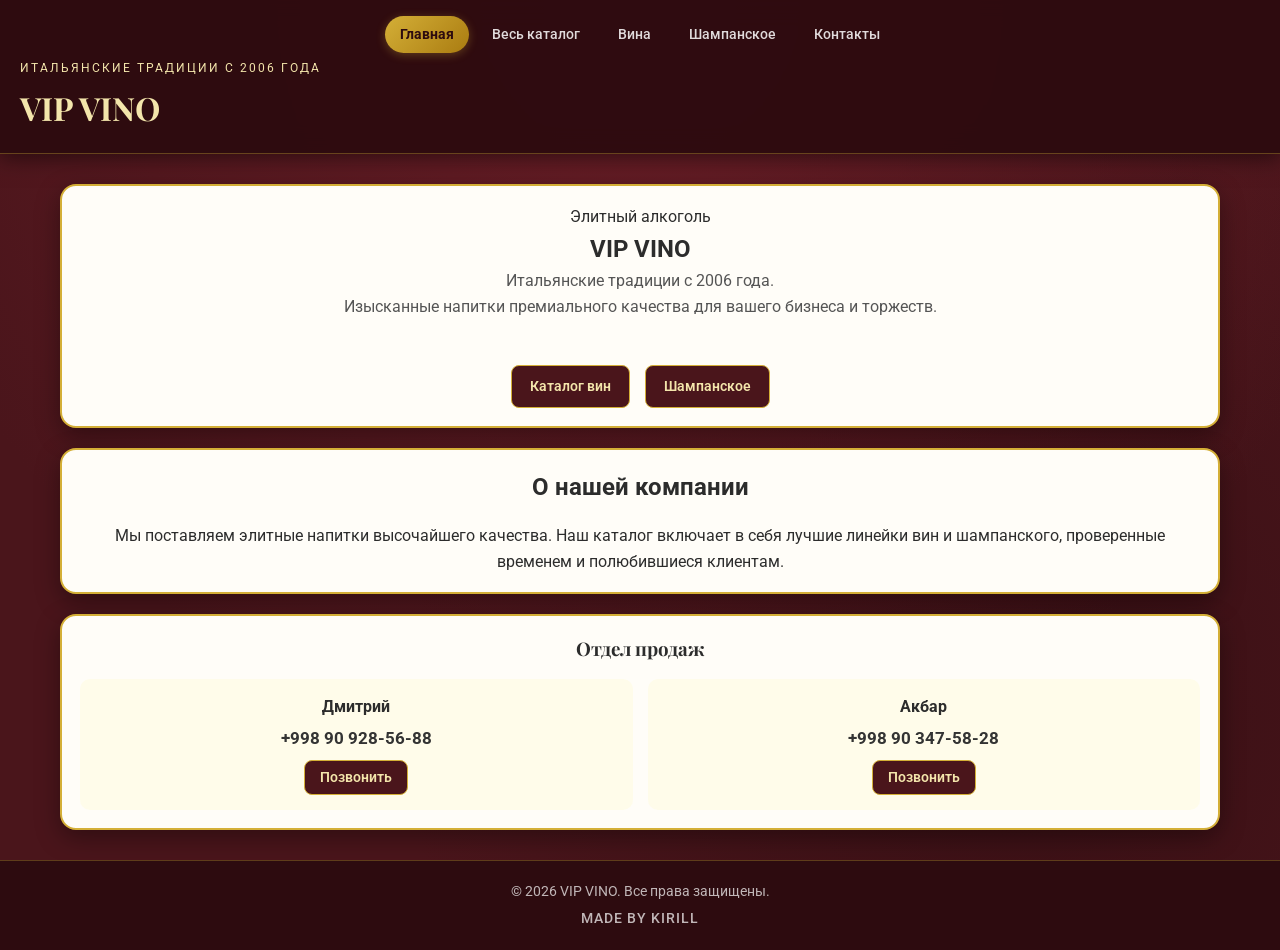
==== index.html @ 7aab878e "Update index.html" ====
<!DOCTYPE html>
<html lang="ru">
<head>
    <meta charset="UTF-8">
    <meta name="viewport" content="width=device-width, initial-scale=1.0">
    <title>VIP VINO — Главная</title>
    <link href="https://fonts.googleapis.com/css2?family=Playfair+Display:wght@400;600;700&family=Roboto:wght@300;400;500&display=swap" rel="stylesheet">
    <link rel="stylesheet" href="style.css">
    <link rel="manifest" href="manifest.json">
</head>
<body>

    <header class="glass-header">
        <nav class="nav-menu">
            <a href="index.html" class="active">Главная</a>
            <a href="catalog.html">Весь каталог</a>
            <a href="wine.html">Вина</a>
            <a href="sparkling.html">Шампанское</a>
            <a href="contacts.html">Контакты</a>
        </nav>
        <div class="brand-subtitle">Итальянские традиции с 2006 года</div>
        <h1>VIP VINO</h1>
    </header>

    <main class="container">
        <!-- Главный баннер -->
        <div class="glass-card hero-card" style="text-align: center;">
            <div class="badge">Элитный алкоголь</div>
            <h2 class="hero-title">VIP VINO</h2>
            <p class="hero-desc">
                Итальянские традиции с 2006 года.<br>
                Изысканные напитки премиального качества для вашего бизнеса и торжеств.
            </p>
            <div style="display: flex; gap: 15px; justify-content: center; margin-top: 20px;">
                <a href="wine.html" class="btn-primary" style="text-decoration: none;">Каталог вин</a>
                <a href="sparkling.html" class="btn-primary" style="text-decoration: none;">Шампанское</a>
            </div>
        </div>

        <!-- О компании -->
        <div class="glass-card info-box" style="text-align: center; margin-top: 20px;">
            <h2 class="section-title">О нашей компании</h2>
            <div style="width: 50px; height: 2px; background: var(--gold-color); margin: 0 auto 15px auto;"></div>
            <p>
                Мы поставляем элитные напитки высочайшего качества. Наш каталог включает в себя лучшие линейки вин и шампанского, проверенные временем и полюбившиеся клиентам.
            </p>
        </div>

        <!-- Блок Контактов -->
        <div class="glass-card info-box" style="margin-top: 20px; text-align: center;">
            <h3 style="color: var(--wine-color); font-family: 'Playfair Display', serif; margin-bottom: 15px;">Отдел продаж</h3>
            
            <div style="display: flex; justify-content: space-around; flex-wrap: wrap; gap: 15px;">
                <div style="background: rgba(255,253,228,0.7); padding: 15px; border-radius: 10px; border: 1px solid var(--gold-color); flex: 1; min-width: 200px;">
                    <p style="font-weight: bold; color: var(--wine-color); margin-bottom: 5px;">Дмитрий</p>
                    <a href="tel:+998909285688" style="font-size: 1.05rem; font-weight: bold; color: #333; text-decoration: none; display: block; margin-bottom: 8px;">+998 90 928-56-88</a>
                    <a href="tel:+998909285688" class="btn-primary" style="display: inline-block; text-decoration: none; font-size: 0.85rem; padding: 6px 15px;">Позвонить</a>
                </div>

                <div style="background: rgba(255,253,228,0.7); padding: 15px; border-radius: 10px; border: 1px solid var(--gold-color); flex: 1; min-width: 200px;">
                    <p style="font-weight: bold; color: var(--wine-color); margin-bottom: 5px;">Акбар</p>
                    <a href="tel:+998903475828" style="font-size: 1.05rem; font-weight: bold; color: #333; text-decoration: none; display: block; margin-bottom: 8px;">+998 90 347-58-28</a>
                    <a href="tel:+998903475828" class="btn-primary" style="display: inline-block; text-decoration: none; font-size: 0.85rem; padding: 6px 15px;">Позвонить</a>
                </div>
            </div>
        </div>
    </main>

    <!-- Модальное окно корзины -->
    <div id="cartModal" class="modal-overlay hidden-content">
        <div class="glass-card modal-content" style="max-width: 600px;">
            <h3>Ваша корзина заказов</h3>
            
            <div style="margin-bottom: 15px;">
                <label for="storeNameInput" style="display: block; font-size: 0.9rem; margin-bottom: 5px; color: var(--wine-color); font-weight: 500;">Название магазина / торговой точки:</label>
                <input type="text" id="storeNameInput" placeholder="Введите название магазина..." style="width: 100%; padding: 10px; border-radius: 8px; border: 1px solid var(--gold-color); background: rgba(255,253,228,0.7); font-family: 'Roboto', sans-serif;">
            </div>

            <div id="cartItemsList" class="cart-items-container">
                <p>Корзина пуста</p>
            </div>
            
            <div class="cart-total">Итого: <span id="cartTotalPrice">0</span> сум</div>
            
            <div class="modal-buttons" style="margin-bottom: 20px;">
                <button id="closeCartBtn" class="btn-secondary">Закрыть</button>
                <button id="checkoutBtn" class="btn-primary">Оформить заказ</button>
            </div>

            <div style="border-top: 1px solid rgba(114,47,55,0.2); padding-top: 15px;">
                <h4 style="color: var(--wine-color); margin-bottom: 10px; font-size: 1.1rem;">История заказов</h4>
                <div id="orderHistoryList" style="max-height: 150px; overflow-y: auto; font-size: 0.85rem; color: #444;">
                    <p style="color: #666;">История заказов пуста</p>
                </div>
            </div>
        </div>
    </div>

    <footer>
        <p>&copy; 2026 VIP VINO. Все права защищены.</p>
        <p style="margin-top: 5px; color: var(--gold-color); font-weight: 500; letter-spacing: 1px;">MADE BY KIRILL</p>
    </footer>

    <script src="script.js"></script>
</body>
</html>
---- style.css ----
/* ==========================================
   1. ЦВЕТОВАЯ ПАЛИТРА И ПЕРЕМЕННЫЕ
   ========================================== */
:root {
    --wine-main: #4a151b;        /* Основной глубокий винный фон */
    --wine-dark: #2d0b0f;        /* Тёмно-бордовый для шапки и подвала */
    --gold-primary: #d4af37;     /* Благородное золото */
    --gold-light: #f3e5ab;      /* Светлое золото для текста и акцентов */
    --gold-gradient: linear-gradient(135deg, #d4af37 0%, #aa7c11 100%);
    --card-bg-inner: #fffdf8;    /* Фоновая подложка карточек */
    --text-light: #fefefe;
    --text-dark: #2c2c2c;
    --radius-main: 16px;
    --border-gold: 1px solid rgba(212, 175, 55, 0.4);
}

/* ==========================================
   2. БАЗОВЫЕ СТИЛИ И СБРОС
   ========================================== */
html, body {
    width: 100%;
    overflow-x: hidden;
}

* {
    box-sizing: border-box;
    margin: 0;
    padding: 0;
}

body {
    font-family: 'Roboto', sans-serif;
    background-color: var(--wine-main);
    background-image: 
        radial-gradient(circle at 50% 0%, #6b1e27 0%, transparent 70%),
        radial-gradient(circle at 80% 80%, #3a1015 0%, transparent 50%);
    background-attachment: fixed;
    color: var(--text-light);
    line-height: 1.6;
    display: flex;
    flex-direction: column;
    min-height: 100vh;
}

.hidden-content {
    display: none !important;
}

/* ==========================================
   3. ШАПКА САЙТА (HEADER)
   ========================================== */
header, .glass-header {
    width: 100%;
    background: rgba(45, 11, 15, 0.95);
    backdrop-filter: blur(12px);
    -webkit-backdrop-filter: blur(12px);
    color: var(--gold-primary);
    padding: 16px 20px;
    position: sticky;
    top: 0;
    z-index: 1000;
    border-bottom: 1px solid rgba(212, 175, 55, 0.35);
    box-shadow: 0 4px 20px rgba(0,0,0,0.5);
}

.header-content {
    max-width: 1200px;
    margin: 0 auto;
    display: flex;
    justify-content: space-between;
    align-items: center;
    width: 100%;
}

.brand-subtitle {
    font-size: 0.75rem;
    color: var(--gold-light);
    letter-spacing: 2px;
    text-transform: uppercase;
    margin-top: 6px;
}

header h1 {
    font-family: 'Playfair Display', serif;
    font-size: 2rem;
    color: var(--gold-light);
    margin: 4px 0;
    font-weight: 700;
}

/* Навигация */
nav.nav-menu {
    display: flex;
    align-items: center;
    justify-content: center;
    gap: 8px;
    flex-wrap: wrap;
}

nav.nav-menu a, .nav-link {
    color: rgba(255, 255, 255, 0.85);
    text-decoration: none;
    font-size: 0.9rem;
    font-weight: 500;
    padding: 7px 15px;
    border-radius: 25px;
    transition: all 0.3s ease;
}

nav.nav-menu a:hover {
    color: var(--gold-light);
    background: rgba(212, 175, 55, 0.15);
}

nav.nav-menu a.active, .nav-link.active {
    color: var(--wine-dark);
    background: var(--gold-gradient);
    font-weight: 700;
    box-shadow: 0 2px 10px rgba(212, 175, 55, 0.3);
}

/* ==========================================
   4. ОСНОВНОЙ КОНТЕЙНЕР
   ========================================== */
main, .main-container, .container {
    flex: 1;
    max-width: 1200px;
    margin: 0 auto;
    padding: 30px 20px;
    width: 100%;
}

.page-title-section {
    text-align: center;
    margin-bottom: 25px;
}

.page-title-section h1 {
    font-family: 'Playfair Display', serif;
    color: var(--gold-light);
    font-size: 2.2rem;
    margin: 4px 0;
}

/* ==========================================
   5. ГЛАВНАЯ СТРАНИЦА (INDEX.HTML)
   ========================================== */
.hero-section {
    background: var(--card-bg-inner);
    color: var(--wine-dark);
    border-radius: 20px;
    padding: 40px 25px;
    border: 2px solid var(--gold-primary);
    box-shadow: 0 12px 35px rgba(0, 0, 0, 0.45);
    margin-bottom: 25px;
    text-align: center;
    position: relative;
    overflow: hidden;
}

.gold-badge {
    display: inline-block;
    background: rgba(212, 175, 55, 0.15);
    color: #aa7c11;
    border: 1px solid var(--gold-primary);
    padding: 4px 14px;
    border-radius: 20px;
    font-size: 0.78rem;
    font-weight: 700;
    text-transform: uppercase;
    letter-spacing: 1.5px;
    margin-bottom: 15px;
}

.hero-section h1 {
    font-family: 'Playfair Display', serif;
    font-size: 2.6rem;
    color: var(--wine-dark);
    margin-bottom: 10px;
    font-weight: 700;
}

.hero-desc {
    color: #555;
    font-size: 1rem;
    max-width: 650px;
    margin: 0 auto 25px;
    line-height: 1.6;
}

.hero-buttons {
    display: flex;
    gap: 12px;
    justify-content: center;
    flex-wrap: wrap;
}

.hero-buttons .btn-primary {
    padding: 10px 24px;
    font-size: 0.95rem;
}

/* Блок "О компании" */
.about-section {
    background: var(--card-bg-inner);
    color: var(--wine-dark);
    border-radius: 20px;
    padding: 30px 25px;
    border: 2px solid var(--gold-primary);
    box-shadow: 0 12px 35px rgba(0, 0, 0, 0.45);
    text-align: center;
}

.about-section h2 {
    font-family: 'Playfair Display', serif;
    font-size: 1.8rem;
    color: var(--wine-dark);
    margin-bottom: 8px;
}

.gold-line {
    width: 60px;
    height: 2px;
    background: var(--gold-gradient);
    margin: 0 auto 15px;
    border-radius: 2px;
}

.about-section p {
    color: #444;
    font-size: 0.95rem;
    max-width: 700px;
    margin: 0 auto;
    line-height: 1.7;
}

/* ==========================================
   6. КАТАЛОГ И КАРТОЧКИ ТОВАРОВ
   ========================================== */
.catalog-grid, #catalogContainer {
    display: grid;
    grid-template-columns: repeat(auto-fill, minmax(280px, 1fr));
    gap: 25px;
    margin-top: 20px;
}

.glass-card, .product-card {
    background: var(--card-bg-inner);
    border-radius: var(--radius-main);
    padding: 18px;
    border: 2px solid var(--gold-primary);
    box-shadow: 0 8px 25px rgba(0, 0, 0, 0.35);
    transition: transform 0.3s ease, box-shadow 0.3s ease;
    display: flex;
    flex-direction: column;
    justify-content: space-between;
    color: var(--text-dark);
    overflow: hidden;
}

.glass-card:hover, .product-card:hover {
    transform: translateY(-4px);
    box-shadow: 0 12px 30px rgba(212, 175, 55, 0.3);
}

.product-img {
    width: 100%;
    height: 220px;
    object-fit: contain;
    background: #fff;
    border-radius: 12px;
    padding: 10px;
    margin-bottom: 12px;
    border: 1px solid rgba(212, 175, 55, 0.3);
}

.product-card h3 {
    font-family: 'Playfair Display', serif;
    color: var(--wine-dark);
    font-size: 1.3rem;
    margin-bottom: 6px;
    font-weight: 700;
}

.product-card p {
    font-size: 0.88rem;
    color: #555;
    margin-bottom: 10px;
}

/* Выпадающие списки и поля ввода */
select, input[type="text"] {
    width: 100%;
    padding: 9px 12px;
    border-radius: 8px;
    border: 1px solid var(--gold-primary);
    background: #fffdf5;
    color: var(--wine-dark);
    font-family: 'Roboto', sans-serif;
    font-size: 0.9rem;
    outline: none;
    box-sizing: border-box;
}

/* ==========================================
   7. КНОПКИ
   ========================================== */
.btn-primary {
    background: var(--wine-main);
    color: var(--gold-light);
    border: 1px solid var(--gold-primary);
    padding: 9px 18px;
    border-radius: 8px;
    cursor: pointer;
    font-weight: 600;
    font-size: 0.9rem;
    transition: all 0.3s ease;
    text-decoration: none;
    display: inline-block;
}

.btn-primary:hover {
    background: var(--gold-gradient);
    color: var(--wine-dark);
    border-color: var(--gold-primary);
    transform: translateY(-2px);
    box-shadow: 0 4px 15px rgba(212, 175, 55, 0.4);
}

.w-100 {
    width: 100%;
}

/* ==========================================
   8. ПЛАВАЮЩАЯ КНОПКА КОРЗИНЫ (ФИКСИРОВАННАЯ)
   ========================================== */
.floating-cart-btn, 
.cart-badge, 
#cartTrigger {
    position: fixed !important;   /* Жестко привязываем к экрану */
    bottom: 25px !important;      /* Отступ от нижнего края */
    right: 25px !important;       /* Отступ от правого края */
    top: auto !important;         /* Сбрасываем верхнюю позицию */
    left: auto !important;        /* Сбрасываем левую позицию */
    
    background: var(--gold-gradient);
    color: var(--wine-dark);
    border: 1.5px solid #fff;
    padding: 10px 20px;
    border-radius: 50px;
    cursor: pointer;
    font-weight: 700;
    font-size: 0.95rem;
    box-shadow: 0 8px 25px rgba(0, 0, 0, 0.5);
    z-index: 1500 !important;      /* Поверх всего контента */
    display: flex;
    align-items: center;
    gap: 8px;
    transition: all 0.3s ease;
}

.floating-cart-btn:hover, 
.cart-badge:hover, 
#cartTrigger:hover {
    transform: scale(1.06);
}

/* Мобильная адаптивность для корзины */
@media (max-width: 768px) {
    .floating-cart-btn, 
    .cart-badge, 
    #cartTrigger {
        bottom: 15px !important;
        right: 15px !important;
        padding: 8px 16px;
        font-size: 0.88rem;
    }
}

/* ==========================================
   9. МОДАЛЬНОЕ ОКНО И ИСТОРИЯ ЗАКАЗОВ
   ========================================== */
.modal, .modal-overlay {
    position: fixed;
    top: 0;
    left: 0;
    width: 100%;
    height: 100%;
    background: rgba(0, 0, 0, 0.75);
    backdrop-filter: blur(6px);
    display: flex;
    justify-content: center;
    align-items: center;
    z-index: 2000;
    padding: 15px;
}

.modal-content {
    background: #fffdf8;
    color: var(--text-dark);
    padding: 25px;
    border-radius: 20px;
    width: 100%;
    max-width: 480px;
    border: 2px solid var(--gold-primary);
    box-shadow: 0 15px 35px rgba(0,0,0,0.6);
    max-height: 90vh;
    overflow-y: auto;
    position: relative;
}

/* Стильный круглый крестик */
.close-btn {
    position: absolute;
    top: 14px;
    right: 16px;
    width: 32px;
    height: 32px;
    background: rgba(74, 21, 27, 0.1);
    border: 1px solid var(--gold-primary);
    border-radius: 50%;
    color: var(--wine-dark);
    font-size: 1.2rem;
    line-height: 1;
    cursor: pointer;
    display: flex;
    align-items: center;
    justify-content: center;
    transition: all 0.2s ease;
}

.close-btn:hover {
    background: var(--wine-main);
    color: var(--gold-light);
}

.modal h2, .modal h3 {
    font-family: 'Playfair Display', serif;
    color: var(--wine-dark);
    margin-bottom: 15px;
    font-size: 1.4rem;
}

.cart-item-row {
    display: flex;
    justify-content: space-between;
    align-items: center;
    padding: 10px 0;
    border-bottom: 1px solid rgba(212, 175, 55, 0.2);
}

.cart-qty-btn {
    width: 26px;
    height: 26px;
    border-radius: 6px;
    border: 1px solid var(--gold-primary);
    background: var(--wine-main);
    color: #fff;
    cursor: pointer;
    font-weight: bold;
}

/* История заказов */
.order-history-section {
    margin-top: 20px;
    border-top: 1px dashed var(--gold-primary);
    padding-top: 15px;
}

.history-card {
    background: rgba(212, 175, 55, 0.08);
    border: 1px solid rgba(212, 175, 55, 0.4);
    border-radius: 10px;
    padding: 12px;
    margin-bottom: 10px;
    font-size: 0.88rem;
}

.history-card-header {
    display: flex;
    justify-content: space-between;
    margin-bottom: 6px;
    color: var(--wine-dark);
    border-bottom: 1px solid rgba(74, 21, 27, 0.1);
    padding-bottom: 4px;
}

.history-card-items {
    color: #444;
    font-size: 0.82rem;
    line-height: 1.4;
    margin: 6px 0;
}

.history-card-total {
    text-align: right;
    color: var(--wine-dark);
    font-size: 0.9rem;
    margin-top: 4px;
}

/* Toast Уведомление */
.toast-notification {
    position: fixed;
    bottom: 20px;
    left: 50%;
    transform: translateX(-50%);
    background: var(--wine-dark);
    color: var(--gold-light);
    border: 1px solid var(--gold-primary);
    padding: 10px 20px;
    border-radius: 30px;
    box-shadow: 0 4px 15px rgba(0,0,0,0.4);
    z-index: 3000;
    font-size: 0.9rem;
}

/* ==========================================
   10. ПОДВАЛ (FOOTER)
   ========================================== */
footer {
    background: var(--wine-dark);
    color: rgba(255, 255, 255, 0.7);
    text-align: center;
    padding: 20px;
    font-size: 0.85rem;
    margin-top: auto;
    border-top: 1px solid rgba(212, 175, 55, 0.3);
}

footer .author {
    margin-top: 4px;
    color: var(--gold-primary);
    letter-spacing: 1.5px;
    font-weight: 600;
}

/* ==========================================
   11. МОБИЛЬНАЯ АДАПТИВНОСТЬ
   ========================================== */
@media (max-width: 768px) {
    header, .glass-header {
        padding: 12px 15px;
    }

    .header-content {
        flex-direction: column;
        gap: 10px;
    }

    nav.nav-menu {
        gap: 4px;
    }

    nav.nav-menu a, .nav-link {
        font-size: 0.82rem;
        padding: 4px 10px;
    }

    .catalog-grid, #catalogContainer {
        grid-template-columns: 1fr;
    }

    .floating-cart-btn, .cart-badge {
        bottom: 15px;
        right: 15px;
    }
}
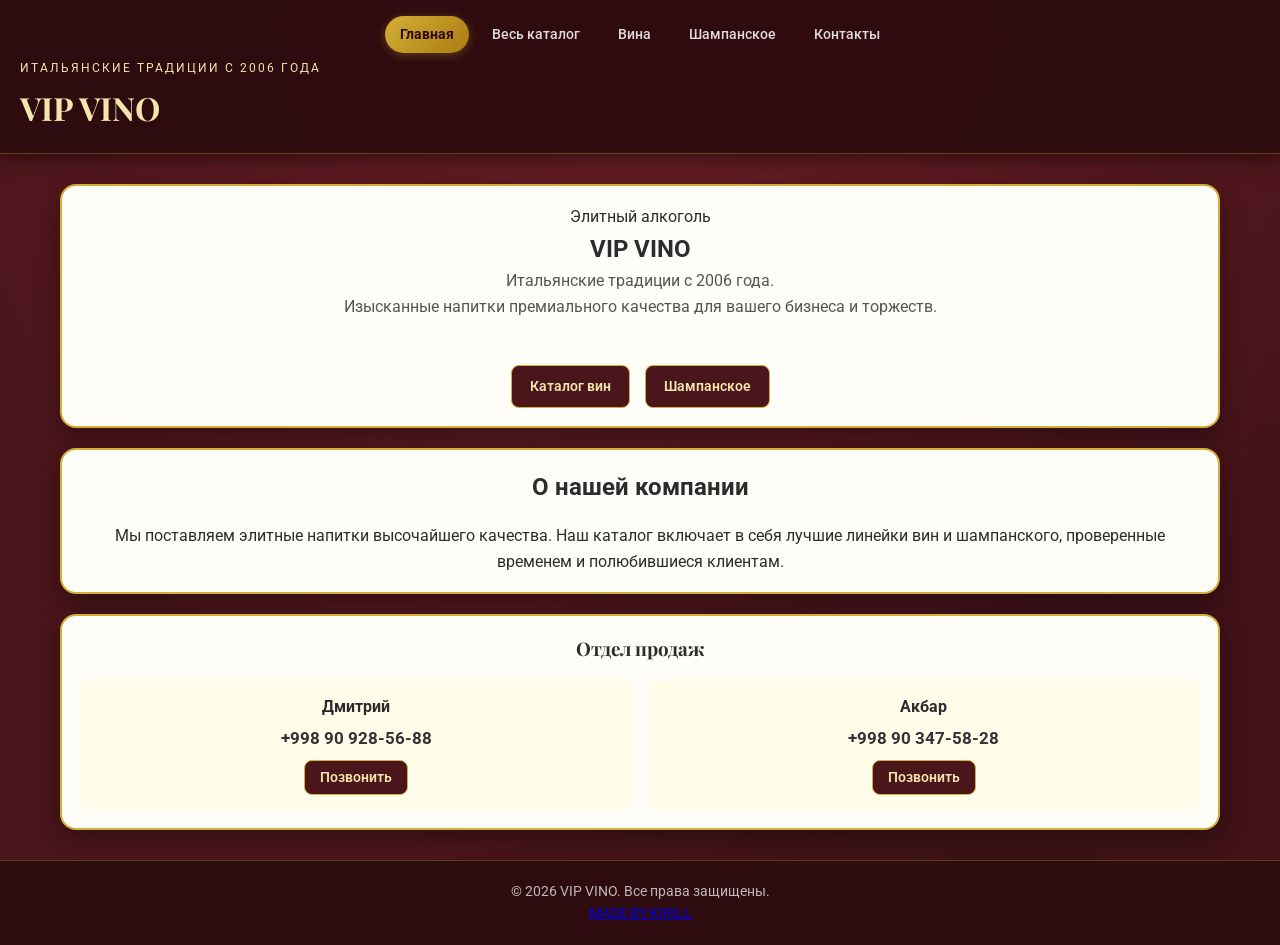
==== commit 5262ceb5: "Update footer and add author modal section" ====
--- a/index.html
+++ b/index.html
@@ -96,11 +96,41 @@
         </div>
     </div>
 
-    <footer>
-        <p>&copy; 2026 VIP VINO. Все права защищены.</p>
-        <p style="margin-top: 5px; color: var(--gold-color); font-weight: 500; letter-spacing: 1px;">MADE BY KIRILL</p>
-    </footer>
+  <!-- Подвал сайта -->
+<footer>
+    <p>&copy; 2026 VIP VINO. Все права защищены.</p>
+    <p class="author-credits">
+        <a href="#" id="authorLink" class="glowing-author-link">MADE BY KIRILL</a>
+    </p>
+</footer>
 
+<!-- Модальное окно авторов (вызывается по клику на MADE BY KIRILL) -->
+<div id="authorModal" class="author-modal-overlay hidden-content">
+    <div class="author-modal-card">
+        <button id="closeAuthorModal" class="author-close-btn">&times;</button>
+        <h3 class="author-modal-title">Разработчики проекта</h3>
+        
+        <div class="authors-list">
+            <!-- Автор 1 -->
+            <div class="author-item">
+                <div class="author-avatar">👨‍💻</div>
+                <div class="author-info">
+                    <a href="https://t.me/Kryushon24" target="_blank" rel="noopener noreferrer" class="author-username" style="text-decoration: none;">@Kirill</a>
+                    <p class="author-desc">Lead Developer & Architecture</p>
+                </div>
+            </div>
+
+            <!-- Автор 2 -->
+            <div class="author-item">
+                <div class="author-avatar">🎨</div>
+                <div class="author-info">
+                    <a href="https://t.me/Kryushon42" target="_blank" rel="noopener noreferrer" class="author-username" style="text-decoration: none;">@Partner</a>
+                    <p class="author-desc">UI/UX Design & Content Vision</p>
+                </div>
+            </div>
+        </div>
+    </div>
+</div>
     <script src="script.js"></script>
 </body>
 </html>
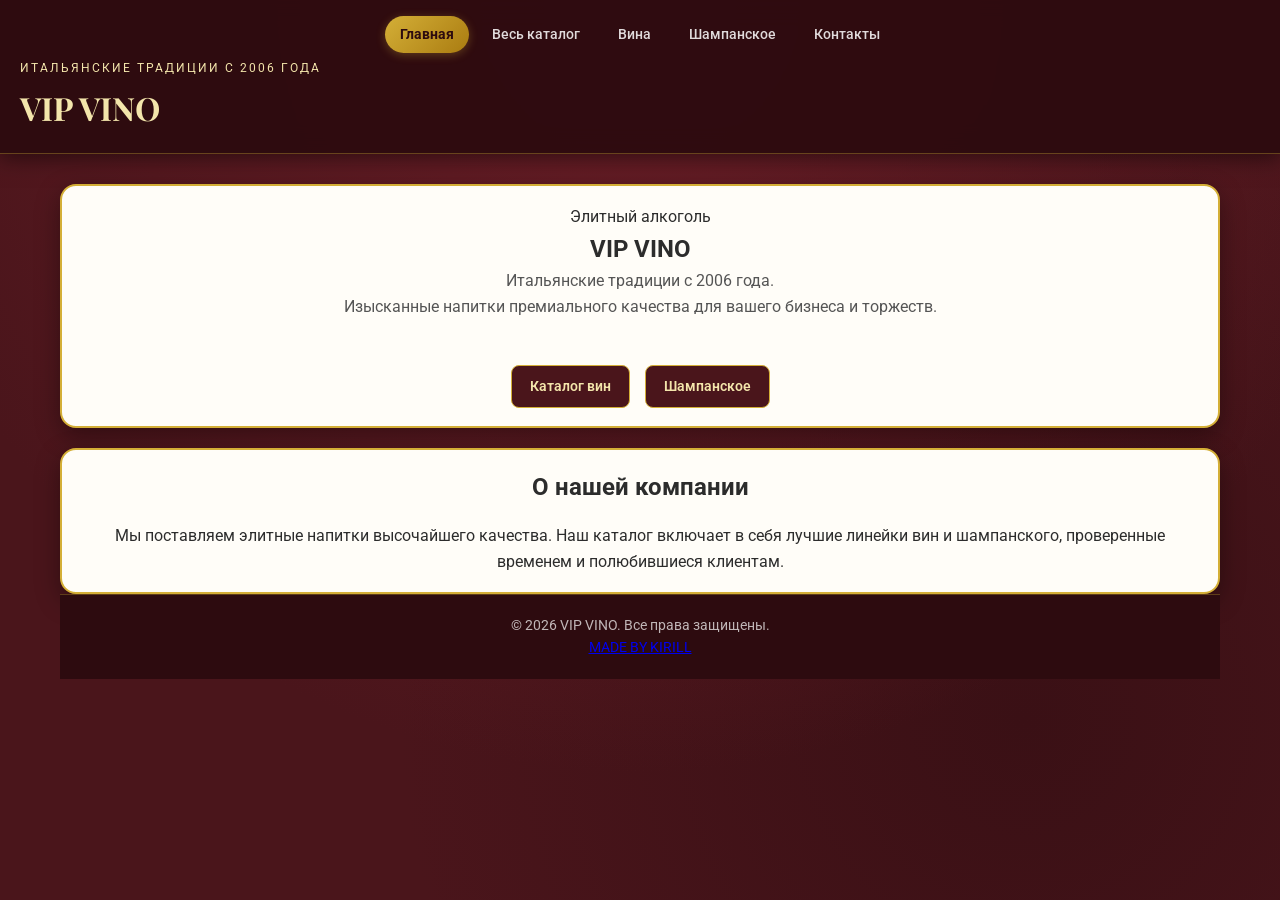
==== commit 03065316: "Update index.html" ====
--- a/index.html
+++ b/index.html
@@ -46,26 +46,6 @@
             </p>
         </div>
 
-        <!-- Блок Контактов -->
-        <div class="glass-card info-box" style="margin-top: 20px; text-align: center;">
-            <h3 style="color: var(--wine-color); font-family: 'Playfair Display', serif; margin-bottom: 15px;">Отдел продаж</h3>
-            
-            <div style="display: flex; justify-content: space-around; flex-wrap: wrap; gap: 15px;">
-                <div style="background: rgba(255,253,228,0.7); padding: 15px; border-radius: 10px; border: 1px solid var(--gold-color); flex: 1; min-width: 200px;">
-                    <p style="font-weight: bold; color: var(--wine-color); margin-bottom: 5px;">Дмитрий</p>
-                    <a href="tel:+998909285688" style="font-size: 1.05rem; font-weight: bold; color: #333; text-decoration: none; display: block; margin-bottom: 8px;">+998 90 928-56-88</a>
-                    <a href="tel:+998909285688" class="btn-primary" style="display: inline-block; text-decoration: none; font-size: 0.85rem; padding: 6px 15px;">Позвонить</a>
-                </div>
-
-                <div style="background: rgba(255,253,228,0.7); padding: 15px; border-radius: 10px; border: 1px solid var(--gold-color); flex: 1; min-width: 200px;">
-                    <p style="font-weight: bold; color: var(--wine-color); margin-bottom: 5px;">Акбар</p>
-                    <a href="tel:+998903475828" style="font-size: 1.05rem; font-weight: bold; color: #333; text-decoration: none; display: block; margin-bottom: 8px;">+998 90 347-58-28</a>
-                    <a href="tel:+998903475828" class="btn-primary" style="display: inline-block; text-decoration: none; font-size: 0.85rem; padding: 6px 15px;">Позвонить</a>
-                </div>
-            </div>
-        </div>
-    </main>
-
     <!-- Модальное окно корзины -->
     <div id="cartModal" class="modal-overlay hidden-content">
         <div class="glass-card modal-content" style="max-width: 600px;">
@@ -97,40 +77,13 @@
     </div>
 
   <!-- Подвал сайта -->
+<!-- Подвал сайта -->
 <footer>
     <p>&copy; 2026 VIP VINO. Все права защищены.</p>
     <p class="author-credits">
-        <a href="#" id="authorLink" class="glowing-author-link">MADE BY KIRILL</a>
+        <a href="contacts.html#developers" class="glowing-author-link">MADE BY KIRILL</a>
     </p>
 </footer>
-
-<!-- Модальное окно авторов (вызывается по клику на MADE BY KIRILL) -->
-<div id="authorModal" class="author-modal-overlay hidden-content">
-    <div class="author-modal-card">
-        <button id="closeAuthorModal" class="author-close-btn">&times;</button>
-        <h3 class="author-modal-title">Разработчики проекта</h3>
-        
-        <div class="authors-list">
-            <!-- Автор 1 -->
-            <div class="author-item">
-                <div class="author-avatar">👨‍💻</div>
-                <div class="author-info">
-                    <a href="https://t.me/Kryushon24" target="_blank" rel="noopener noreferrer" class="author-username" style="text-decoration: none;">@Kirill</a>
-                    <p class="author-desc">Lead Developer & Architecture</p>
-                </div>
-            </div>
-
-            <!-- Автор 2 -->
-            <div class="author-item">
-                <div class="author-avatar">🎨</div>
-                <div class="author-info">
-                    <a href="https://t.me/Kryushon42" target="_blank" rel="noopener noreferrer" class="author-username" style="text-decoration: none;">@Partner</a>
-                    <p class="author-desc">UI/UX Design & Content Vision</p>
-                </div>
-            </div>
-        </div>
-    </div>
-</div>
     <script src="script.js"></script>
 </body>
 </html>
--- a/style.css
+++ b/style.css
@@ -566,3 +566,67 @@
         right: 15px;
     }
 }
+
+/* ==========================================
+   12. СТИЛИ ДЛЯ БЛОКА РАЗРАБОТЧИКОВ (CONTACTS.HTML)
+   ========================================== */
+.developers-section {
+    background: var(--card-bg-inner);
+    color: var(--wine-dark);
+    border-radius: 20px;
+    padding: 35px 25px;
+    border: 2px solid var(--gold-primary);
+    box-shadow: 0 12px 35px rgba(0, 0, 0, 0.45);
+    margin: 40px auto;
+    max-width: 650px;
+    text-align: center;
+}
+
+.developers-section h2 {
+    font-family: 'Playfair Display', serif;
+    font-size: 1.8rem;
+    color: var(--wine-dark);
+    margin-bottom: 10px;
+    font-weight: 700;
+}
+
+.developers-section p {
+    color: #555;
+    font-size: 0.95rem;
+    margin-bottom: 25px;
+    line-height: 1.6;
+}
+
+.developers-buttons {
+    display: flex;
+    justify-content: center;
+    gap: 15px;
+    flex-wrap: wrap;
+}
+
+.developers-buttons .btn-primary {
+    display: inline-flex;
+    align-items: center;
+    justify-content: center;
+    gap: 8px;
+    text-decoration: none;
+    min-width: 190px;
+    padding: 11px 22px;
+}
+
+/* Мобильная адаптивность для блока разработчиков */
+@media (max-width: 768px) {
+    .developers-section {
+        margin: 20px 15px;
+        padding: 25px 15px;
+    }
+    
+    .developers-buttons {
+        flex-direction: column;
+        gap: 12px;
+    }
+
+    .developers-buttons .btn-primary {
+        width: 100%;
+    }
+}
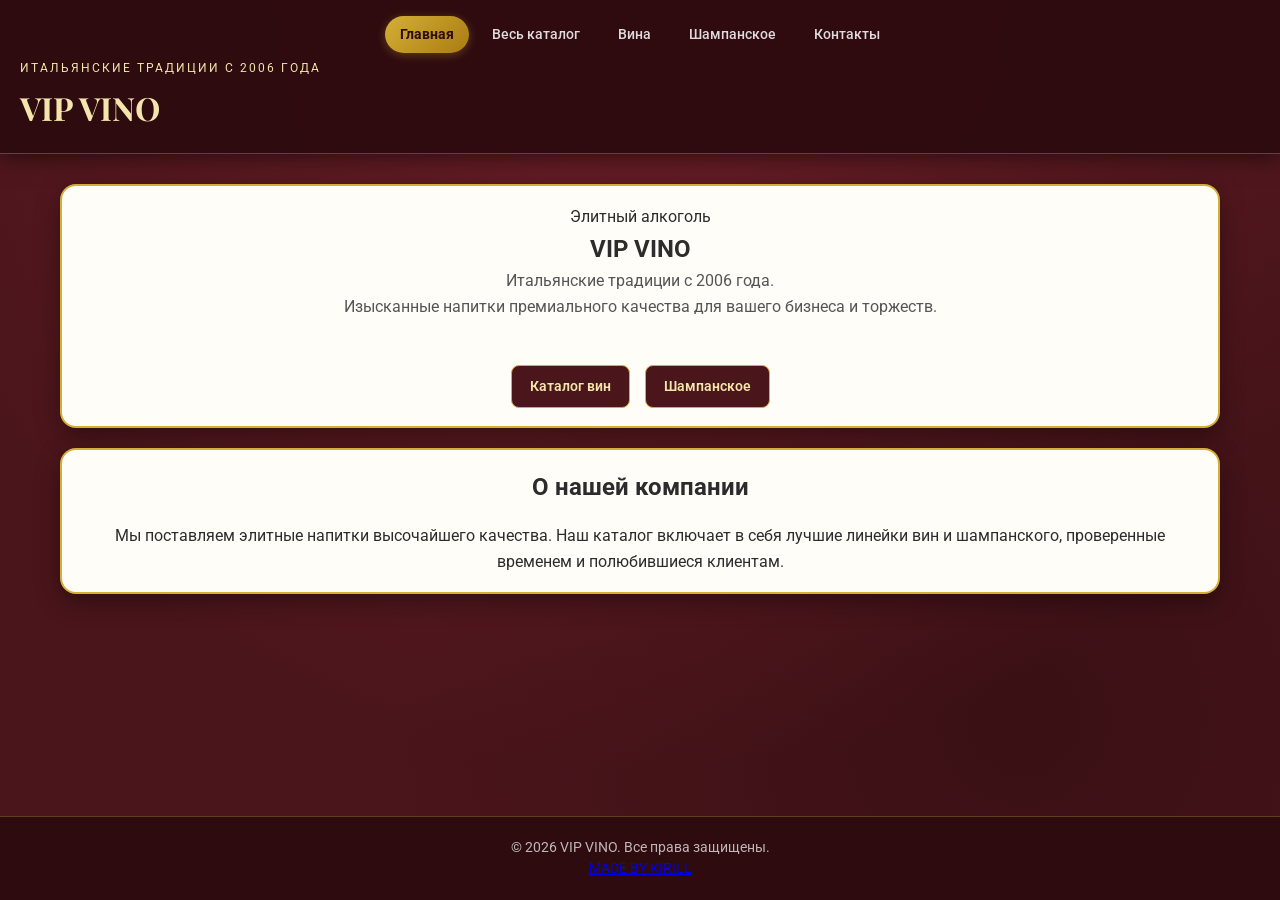
==== commit 4b76fcbc: "Update index.html" ====
--- a/index.html
+++ b/index.html
@@ -1,3 +1,4 @@
+
 <!DOCTYPE html>
 <html lang="ru">
 <head>
@@ -23,6 +24,7 @@
     </header>
 
     <main class="container">
+
         <!-- Главный баннер -->
         <div class="glass-card hero-card" style="text-align: center;">
             <div class="badge">Элитный алкоголь</div>
@@ -46,11 +48,13 @@
             </p>
         </div>
 
+    </main>
+
     <!-- Модальное окно корзины -->
     <div id="cartModal" class="modal-overlay hidden-content">
         <div class="glass-card modal-content" style="max-width: 600px;">
             <h3>Ваша корзина заказов</h3>
-            
+
             <div style="margin-bottom: 15px;">
                 <label for="storeNameInput" style="display: block; font-size: 0.9rem; margin-bottom: 5px; color: var(--wine-color); font-weight: 500;">Название магазина / торговой точки:</label>
                 <input type="text" id="storeNameInput" placeholder="Введите название магазина..." style="width: 100%; padding: 10px; border-radius: 8px; border: 1px solid var(--gold-color); background: rgba(255,253,228,0.7); font-family: 'Roboto', sans-serif;">
@@ -59,9 +63,9 @@
             <div id="cartItemsList" class="cart-items-container">
                 <p>Корзина пуста</p>
             </div>
-            
+
             <div class="cart-total">Итого: <span id="cartTotalPrice">0</span> сум</div>
-            
+
             <div class="modal-buttons" style="margin-bottom: 20px;">
                 <button id="closeCartBtn" class="btn-secondary">Закрыть</button>
                 <button id="checkoutBtn" class="btn-primary">Оформить заказ</button>
@@ -76,14 +80,14 @@
         </div>
     </div>
 
-  <!-- Подвал сайта -->
-<!-- Подвал сайта -->
-<footer>
-    <p>&copy; 2026 VIP VINO. Все права защищены.</p>
-    <p class="author-credits">
-        <a href="contacts.html#developers" class="glowing-author-link">MADE BY KIRILL</a>
-    </p>
-</footer>
+    <!-- Подвал сайта -->
+    <footer>
+        <p>&copy; 2026 VIP VINO. Все права защищены.</p>
+        <p class="author-credits">
+            <a href="contacts.html#developers" class="glowing-author-link">MADE BY KIRILL</a>
+        </p>
+    </footer>
+
     <script src="script.js"></script>
 </body>
 </html>
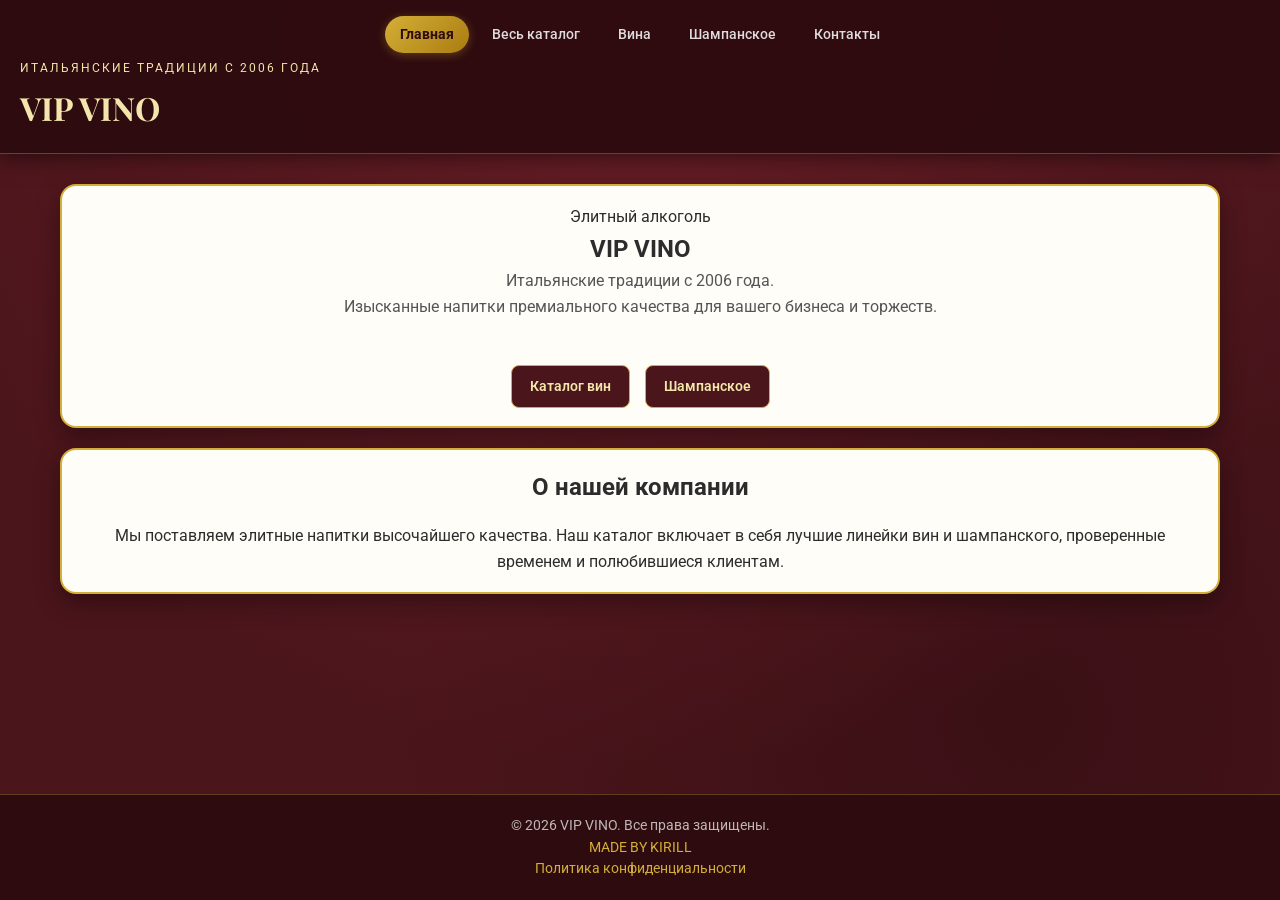
==== commit eb238e27: "Revise footer with additional links and styles Updated footer to include a privacy policy link and s" ====
--- a/index.html
+++ b/index.html
@@ -80,13 +80,16 @@
         </div>
     </div>
 
-    <!-- Подвал сайта -->
-    <footer>
-        <p>&copy; 2026 VIP VINO. Все права защищены.</p>
-        <p class="author-credits">
-            <a href="contacts.html#developers" class="glowing-author-link">MADE BY KIRILL</a>
-        </p>
-    </footer>
+   <!-- Подвал сайта -->
+<footer>
+    <p>&copy; 2026 VIP VINO. Все права защищены.</p>
+    <p class="author-credits">
+        <a href="contacts.html#developers" class="glowing-author-link" style="color: #d4af37; text-decoration: none;">MADE BY KIRILL</a>
+    </p>
+    <p>
+        <a href="privacy.html" style="color: #d4af37; text-decoration: none;">Политика конфиденциальности</a>
+    </p>
+</footer>
 
     <script src="script.js"></script>
 </body>
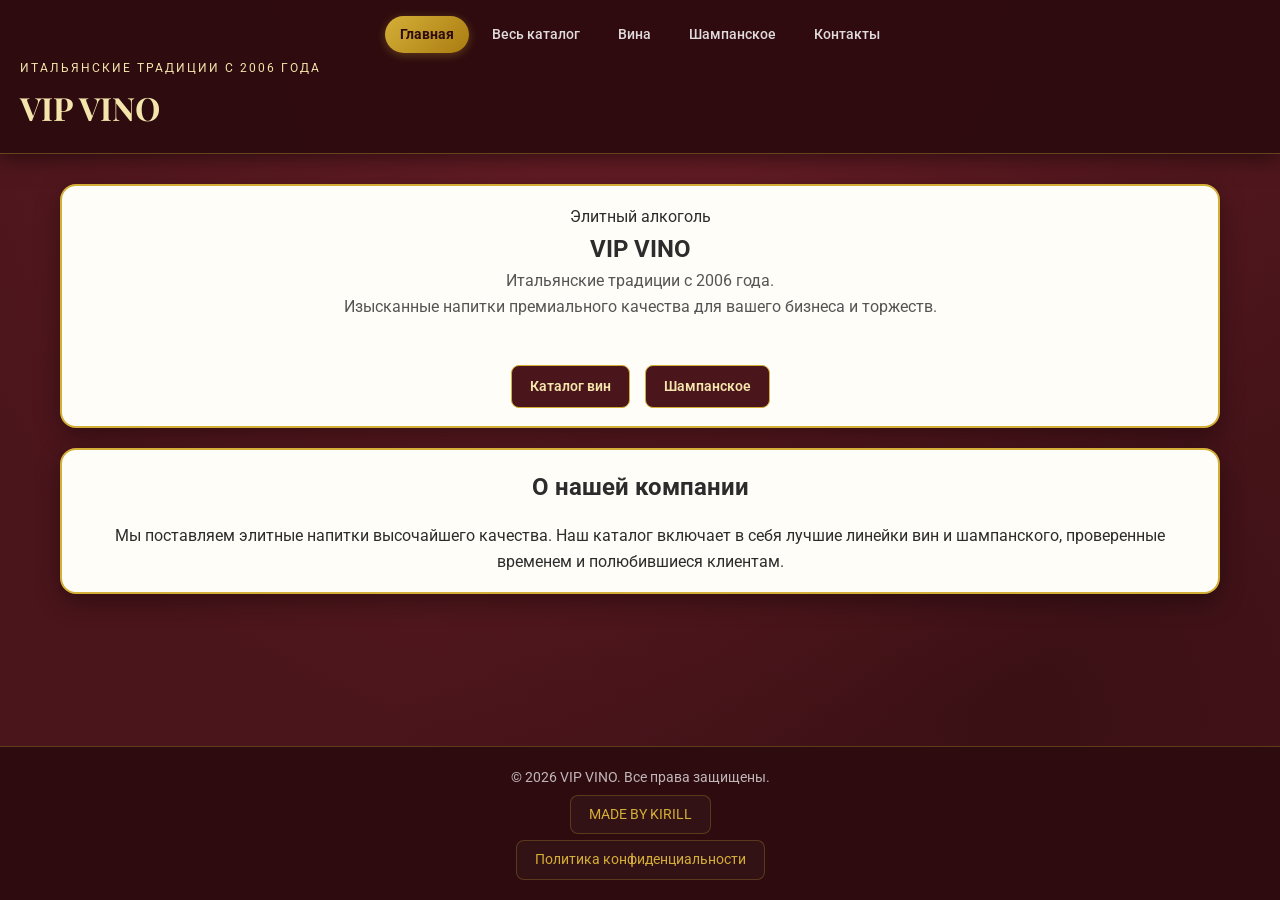
==== commit 3925c240: "Update footer links and classes in index.html" ====
--- a/index.html
+++ b/index.html
@@ -80,14 +80,14 @@
         </div>
     </div>
 
-   <!-- Подвал сайта -->
+  <!-- Подвал сайта -->
 <footer>
     <p>&copy; 2026 VIP VINO. Все права защищены.</p>
     <p class="author-credits">
-        <a href="contacts.html#developers" class="glowing-author-link" style="color: #d4af37; text-decoration: none;">MADE BY KIRILL</a>
+        <a href="contacts.html#developers" class="footer-card-link">MADE BY KIRILL</a>
     </p>
     <p>
-        <a href="privacy.html" style="color: #d4af37; text-decoration: none;">Политика конфиденциальности</a>
+        <a href="privacy.html" class="footer-card-link">Политика конфиденциальности</a>
     </p>
 </footer>
 
--- a/style.css
+++ b/style.css
@@ -630,3 +630,23 @@
         width: 100%;
     }
 }
+
+.footer-card-link {
+    display: inline-block;
+    color: #d4af37;
+    text-decoration: none;
+    padding: 8px 18px;
+    margin-top: 6px;
+    border-radius: 8px;
+    border: 1px solid rgba(212, 175, 55, 0.25);
+    background: rgba(255, 255, 255, 0.03);
+    transition: transform 0.3s ease, box-shadow 0.3s ease, border-color 0.3s ease, background 0.3s ease;
+}
+
+.footer-card-link:hover {
+    transform: translateY(-3px); /* Плавный подъем вверх, как у карточки */
+    border-color: #d4af37; /* Яркая золотая рамка */
+    background: rgba(212, 175, 55, 0.1); /* Легкий золотистый фон */
+    box-shadow: 0 6px 20px rgba(212, 175, 55, 0.3); /* Золотое свечение снизу */
+    color: #ffd700; /* Чуть более яркое золото при наведении */
+}
